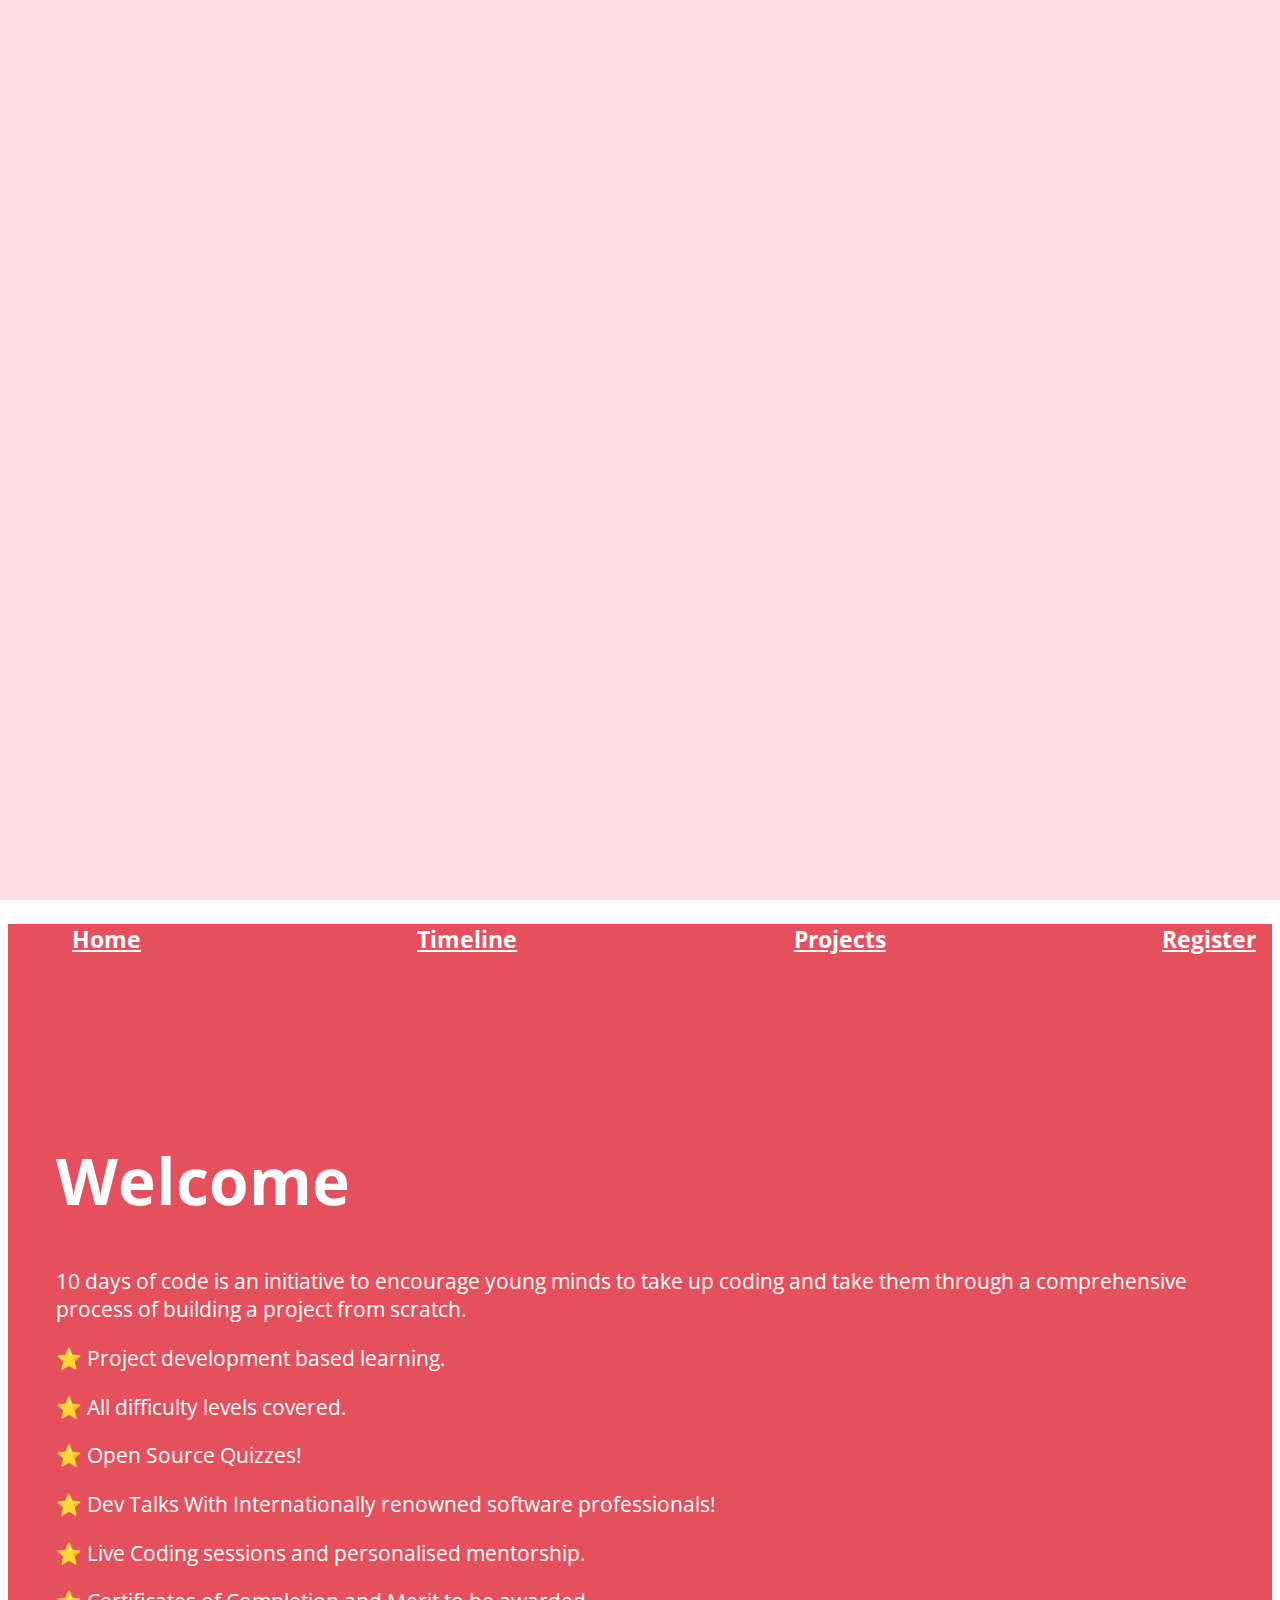
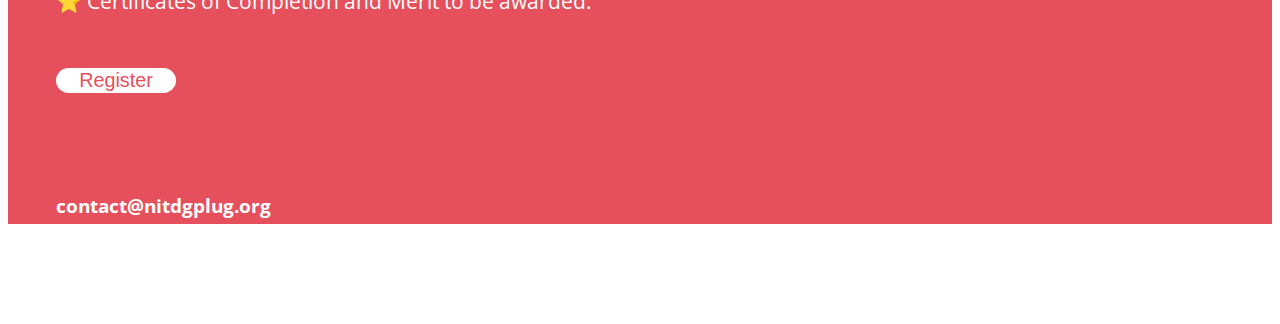
==== index.html @ 74947fd5 "Add google analytics" ====
<!DOCTYPE html>
<html lang="en">
<head>
  <!-- Global site tag (gtag.js) - Google Analytics -->
  <script async src="https://www.googletagmanager.com/gtag/js?id=UA-178760666-1"></script>
  <script>
    window.dataLayer = window.dataLayer || [];
    function gtag(){dataLayer.push(arguments);}
    gtag('js', new Date());

    gtag('config', 'UA-178760666-1');
  </script>
  <meta charset="UTF-8">
  <meta name="viewport" content="width=device-width, initial-scale=1">
  <title>10 Days of Code</title>
  <link rel="stylesheet" type="text/css" href="assets/css/main.css">
  <link rel="stylesheet" href="https://cdnjs.cloudflare.com/ajax/libs/font-awesome/5.14.0/css/all.min.css" integrity="sha512-1PKOgIY59xJ8Co8+NE6FZ+LOAZKjy+KY8iq0G4B3CyeY6wYHN3yt9PW0XpSriVlkMXe40PTKnXrLnZ9+fkDaog==" crossorigin="anonymous" />
  <link rel="stylesheet" href="https://stackpath.bootstrapcdn.com/bootstrap/4.1.2/css/bootstrap.min.css" integrity="sha384-Smlep5jCw/wG7hdkwQ/Z5nLIefveQRIY9nfy6xoR1uRYBtpZgI6339F5dgvm/e9B" crossorigin="anonymous">
  <link rel="stylesheet" href="https://cdnjs.cloudflare.com/ajax/libs/font-awesome/4.7.0/css/font-awesome.min.css">
</head>
<body class="container-fluid">
  <div class="row home">
  <div id="preloader"> 
    <div id="status">
    </div> 
  </div>
  <nav class="navbar navbar-light">
    <a class="navbar-brand" href="#"><img src="images/logo.png" class="logo" width="70"></a>
    <button class="navbar-toggler nav-button" type="button" data-toggle="collapse" data-target="#navbarNav" aria-controls="navbarNav" aria-expanded="false" aria-label="Toggle navigation">
      <span class="navbar-toggler-icon"></span>
    </button>
    <div class="collapse navbar-collapse" id="navbarNav">
      <ul class="navbar-nav">        
            <li class="nav-item mt-2 mt-md-0 text-center">
              <a href="index.html" style="color:white;font-size:1.3em;text-decoration:underline">Home</a>
            </li>
            <li class="nav-item mt-2 mt-md-0 text-center">
              <a href="timeline.html" style="color:white;font-size:1.3em;text-decoration:underline">Timeline</a>
            </li>
            <li class="nav-item mt-2 mt-md-0 text-center">
              <a href="projects.html" style="color:white;font-size:1.3em;text-decoration:underline">Projects</a>
            </li>
            <li class="nav-item mt-2 mt-md-0 text-center">
              <a href="https://docs.google.com/forms/d/e/1FAIpQLSdi8hl3biNPzca7hAUifYdsusA17IC0rdDh055OKSxh5-hP3A/viewform" style="color:white;font-size:1.3em;text-decoration:underline">Register</a>
            </li>         
      </ul>
    </div>
  </nav>
  
    <div class='split-pane1 col-xs-12 col-sm-12 col-md-6 col-lg-6 col-xl-6 d-flex flex-column align-items-center'>
      <img src="images/logo.png" class="glug_logo">
      <div class="d-block" style="margin-top:auto;margin-bottom:auto">
        <div class="d-flex justify-content-center" id="main-image">
        </div>
        <div id="time d-flex justify-content-center">
          <div class="clock"><div id="demo"></div></div>
        </div>
      </div>
      <a href="a" class="scroll-down" address="true"></a>
    </div>
    <div class='split-pane col-xs-12 col-sm-12 col-md-6 col-lg-6 col-xl-6 frontend-side'>
      <div class="links row">
        <a href="index.html"><strong>Home</strong></a>
        <a href="timeline.html"><strong>Timeline</strong></a>
        <a href="projects.html"><strong>Projects</strong></a>
        <a href="https://docs.google.com/forms/d/e/1FAIpQLSdi8hl3biNPzca7hAUifYdsusA17IC0rdDh055OKSxh5-hP3A/viewform"><strong>Register</strong></a>
      </div>
      <div>
        <h1 class="big">
          Welcome
        </h1>
        <p class="description">
          10 days of code is an initiative to encourage young minds to take up coding and take them through a comprehensive process of building a project from scratch.
          <p class="description">⭐ Project development based learning.</p>
          <p class="description">⭐ All difficulty levels covered.</p>
          <p class="description">⭐ Open Source Quizzes!</p>
          <p class="description">⭐ Dev Talks With Internationally renowned software professionals!</p>
          <p class="description">⭐ Live Coding sessions and personalised mentorship.</p>
          <p class="description">⭐ Certificates of Completion and Merit to be awarded.</p> 
          <br><br>
<div class="register">
            <button class="btn-lg reg-btn"><a href="https://docs.google.com/forms/d/e/1FAIpQLSdi8hl3biNPzca7hAUifYdsusA17IC0rdDh055OKSxh5-hP3A/viewform">Register</a></button>
          </div>
          <div class="description1" style="margin-top:5%">
            contact@nitdgplug.org<br>
            +91-8100416433<br>
          </div>
        </p>
        <div class="footer contacts">
          <a href="https://www.facebook.com/nitdgplug" class="fa fa-facebook fa-xs"></a>
          <a href="https://github.com/lugnitdgp" class="fa fa-github fa-xs"></a>
          <a href="https://in.linkedin.com/company/lugnitdgp" class="fa fa-linkedin fa-xs"></a>
        </div>
        <button onclick="topFunction()" id="myBtn" title="Go to top"><i class="fas fa-arrow-up"></i></button>
      </div>
    </div>
  </div>
  <script src="https://code.jquery.com/jquery-3.5.1.min.js" integrity="sha256-9/aliU8dGd2tb6OSsuzixeV4y/faTqgFtohetphbbj0=" crossorigin="anonymous"></script>
  <script src="https://stackpath.bootstrapcdn.com/bootstrap/4.1.2/js/bootstrap.min.js" integrity="sha384-o+RDsa0aLu++PJvFqy8fFScvbHFLtbvScb8AjopnFD+iEQ7wo/CG0xlczd+2O/em" crossorigin="anonymous"></script>
  <!-- <script src="https://ajax.googleapis.com/ajax/libs/jquery/3.1.0/jquery.min.js"></script> -->
  <script src="assets/js/main.js"></script>
  <script src="assets/js/preloader.js"></script>
</body>
</html>
---- assets/css/main.css ----
@import url('https://fonts.googleapis.com/css?family=Open+Sans:300,400,800');

html{
  height: 100%;
  font-family: 'Open Sans', sans-serif;
}
html,body{
  overflow-x: hidden;
}

nav.navbar.navbar-light{
  padding: 0px 0px;
  padding-left: 20px;
  padding-right: 20px;
  padding-top: 8px;
}
#preloader {
  position: fixed;
  top:0;
  left:0;
  right:0;
  bottom:0;
  background-color:#ffdde2; 
  z-index:99999; 
}
#status {
  width:200px;
  height:200px;
  position:absolute;
  left:46%;
  top:35%; 
  background-image:url("https://media.giphy.com/media/STroE7bTBLTzxQUrZc/giphy.gif");
  border-radius: 50%;
  z-index:9999; 
  background-repeat:no-repeat;
  background-position:center;
  margin:-10px 0 0 -36px; 
  background-position: unset;
  background-size: contain;
}

.glug_logo {
  height: 70px;
  position: absolute;
  top:0;
  left:0;
  padding: 20px 0px 0px 20px;
}
.responsive {
  width: auto;
  height: 225px;
  margin-left: auto;
  margin-right: auto;
}
.frontend-side {
  background-color: rgb(230,80,92);
}
.links {
  font-size: 0.4em;
  font-weight: 400;
  display: flex;
  justify-content: space-between;
  margin-top: 1rem;
  margin-right: 1rem !important;
  margin-left: 1rem !important;
}
.links a{
  color: white;
  text-decoration: underline;
}
.links a:hover{
  color:white;
}
.description {
  padding-right: 40px;
  font-size: 0.4em;
  font-weight: bolder;
  margin-bottom: 0 !important;
}
.description1 {
  font-size: 0.4em;
  font-weight: bolder;
}
.contacts .fa {
  text-align: center;
  text-decoration: none;
  background-color: white;
  color: #e6505c;
  font-size: 36px !important;
  border-radius: 50%;
  padding: 5px;
  width: 50px;
  height: 45px;
}
.fa:hover {
    opacity: 0.7;
}

.split-pane1{
  background-size: cover;
  background-repeat: no-repeat;
  background-position: center center;
  background-color: white;
  height: 100vh;
  font-size: 2em;
  color: white;
  font-weight:300;
}

.split-pane{
  background-size: cover;
  background-repeat: no-repeat;
  background-position: center center;
  height: 100vh;
  font-size: 2em;
  color: white;
  font-weight:300;
  padding-left: 3rem !important;
}
.clock {
  display: flex;
  justify-content: center;
  text-align: center;
  border-radius: 30px;
  font-size: 0.4em;
  background-color: rgba(230,80,92,0.2);
  color: black;
}

#demo {
    padding: 10px;
    color: #e6505c;
}

/* .register {
  margin-top: -6%;
} */
button {
  border-radius: 16px !important;
  border: none !important;
  background-color: white;
}
button a{
  color: #e6505c !important;
  text-decoration: none;
}
button a:hover{
  opacity: 0.7;
  text-decoration: none;
}
.reg-btn{
  width: 120px;
}
#myBtn {
  display: none;
  position: fixed;
  bottom: 2.5rem;
  right: 30px;
  z-index: 99;
  border: none;
  outline: none;
  background-color: white;
  color:black;
  cursor: pointer;
  padding: 15px;
  border-radius: 10px;
  font-size: 18px;
}

#myBtn:hover {
  background-color: white; /* Add a dark-grey background on hover */
}


.scroll-down {
  opacity: 1;
  -webkit-transition: all .5s ease-in 3s;
  transition: all .5s ease-in 3s;
}

.scroll-down {
  position: absolute;
  bottom: 20%;
  left: 50%;
  margin-left: -16px;
  display: block;
  width: 38px;
  height: 38px;
  border: 2px solid rgb(230,80,92);
  background-color: rgb(230,80,92);
  background-size: 14px auto;
  border-radius: 50%;
  z-index: 2;
  -webkit-animation: bounce 2s infinite 2s;
  animation: bounce 2s infinite 2s;
  -webkit-transition: all .2s ease-in;
  transition: all .2s ease-in;
}

.scroll-down:before {
    position: absolute;
    top: calc(50% - 8px);
    left: calc(50% - 6px);
    transform: rotate(-45deg);
    display: block;
    width: 12px;
    height: 12px;
    content: "";
    border: 2px solid white;
    border-width: 0px 0 2px 2px;
}

@keyframes bounce {
  0%,
  100%,
  20%,
  50%,
  80% {
    -webkit-transform: translateY(0);
    -ms-transform: translateY(0);
    transform: translateY(0);
  }
  40% {
    -webkit-transform: translateY(-10px);
    -ms-transform: translateY(-10px);
    transform: translateY(-10px);
  }
  60% {
    -webkit-transform: translateY(-5px);
    -ms-transform: translateY(-5px);
    transform: translateY(-5px);
  }
}

@media only screen and (max-width: 767px) {
  .split-pane{
    height: 100vh;
  }
  #status {
    width:150px;
    height:150px;
    left:45%; 
    top:40%; 
  }
  .reg-btn{
    font-size: 15px !important;
    width: 120px;
  }
  .container-fluid {
    padding: 0 !important;
    margin: 0 !important;
    overflow: hidden !important;
  }
  .navbar {
    background-color:rgb(230,80,92) !important;
    width: 100%;
    padding-bottom: 0px;
  }
  .logo {
    margin-top: -10%;
    padding-left: 10px;
    /* padding-top: px; */
    /* height: 8vh; */
    
  }
  .glug_logo {
    display: none;
  }
  #main-image {
    margin-top: -25%;
  }
  .clock {
    margin-left: 50px;
    margin-right: 50px;
  }
  .big {
    font-size: 0.9em;
    padding-top: 40px;
    text-align: center;
  }
  .links {
    display: none !important;
  }
  .contacts .fa {
    font-size: 30px;
  }
  .split-pane{
    padding-left: 1rem !important;
  }
  .description {
    padding: 0 15px;
    font-size: 0.4em;
  }
  .description1 {
    margin-top: 20% !important;
    padding-left: 15px;
    font-size: 0.6em;
  }
  .contacts {
    padding-left: 15px;
  }
  .register {
    padding: 25px 15px !important;
  }
}

@media only screen and (min-width: 767px) and (max-width: 992px){
  nav {
    display: none !important;
  }
  
  .scroll-down{
    display: none;
  }
  .links {
    margin-top: 1rem !important;
    margin-left: -1.5rem !important;
    font-size: 0.5em;
  }
  .register{
    margin-top: -15% !important;
  }
  .reg-btn{
    font-size: 2.2vh !important;
    width: 15vh;
  }
  .big {
    margin-top: 15%;
    font-size: 4vh !important;
  }
  .description {
    font-size: 2.2vh !important;
    font-weight: bolder;
  }
  .description1{
    font-size: 2.1vh;
    font-weight: bold;
    margin-top: 8% !important;
  }
  .contacts .fa{
    text-align: center;
    font-size: 4vh !important;
    width: 6vh !important;
    height: 6vh !important;
  }
  .clock {
    margin-left: 20px;
    margin-right: 20px;
  }
}

/* @media only screen and (min-width: 992px) and (max-width: 1200px){
  nav {
    display: none !important;
  }
  .scroll-down {
    display: none;
  }
  .links {
    margin-top: 1rem !important;
    text-align: center;
    margin-left: -1.0rem !important ;
  }
  .big {
    margin-top: 3rem;
    padding-top: 4% !important;
    font-size: 0.9em;
  }
  .description {
    font-size: 0.6em;
    font-weight: bolder;
  }
  .contacts {
    font-weight: bold;
  }
}

@media only screen and (min-width: 1200px) {
   nav {
    display: none !important;
  }
  
  .contacts .fa {
    font-size: 37px;
  }
  .description {
    font-size: 0.7em;
  }
  .big {
    margin-top: 8rem;
  } 
  .register {
    margin-top: 3rem;
   
  }
  .description1{
    font-size: 0.7em;
    font-weight: bold;
    margin-top: 8% !important;
  }
  .links{
    font-size: 0.6em;
  }
  
} */

@media only screen and (min-width: 992px) {
  .contacts .fa {
    font-size: 37px;
  }
  .description {
    font-size: 2.3vh;
  }
  .big {
    margin-top: 15%;
  }
  .reg-btn{
   
    font-size: 2.2vh !important;
    /* width: 120px; */
  } 
  .register{
    margin-top: -4%;
  }
  
  .description1{
    font-size: 2.1vh;
    font-weight: bold;
    margin-top: 8% !important;
  }
  .links{
    font-size: 2.5vh;
  }
  nav {
    display: none !important;
  }
  .scroll-down{
    display: none;
  }
}
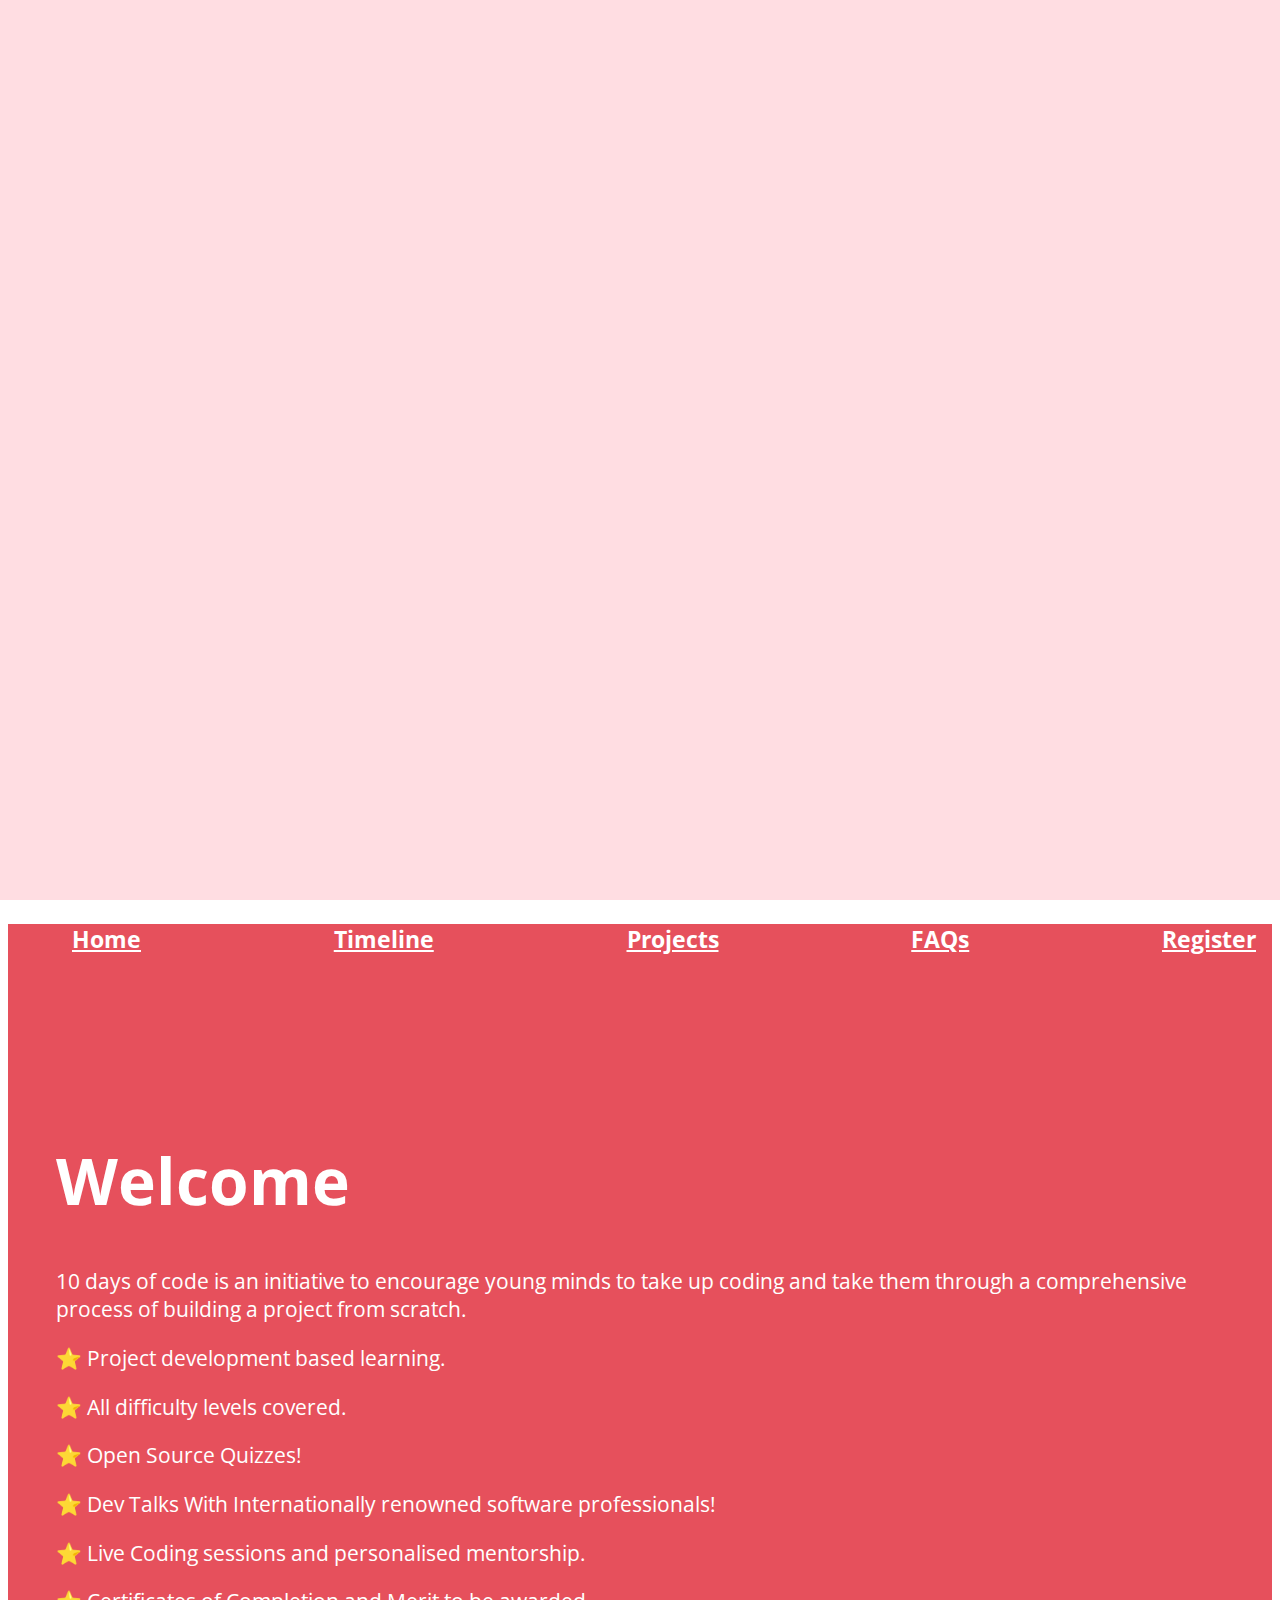
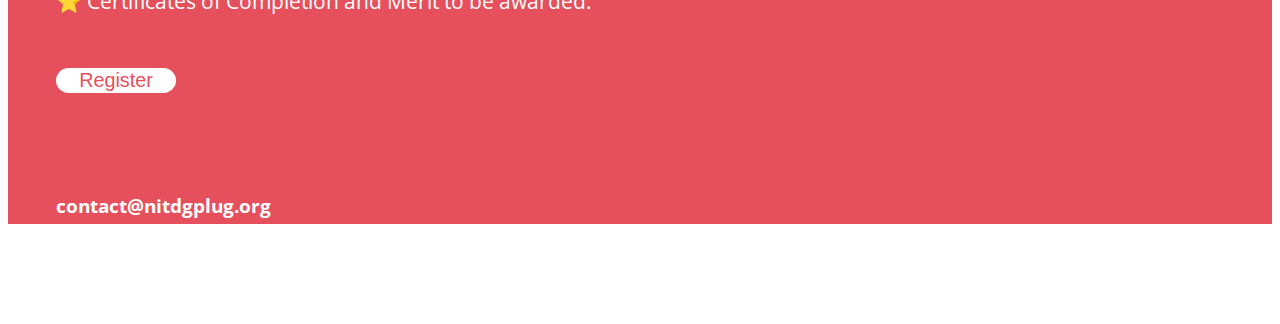
==== commit 1661a2a6: "[ADD]FAQs page added" ====
--- a/index.html
+++ b/index.html
@@ -1,104 +1,115 @@
 <!DOCTYPE html>
 <html lang="en">
+
 <head>
-  <!-- Global site tag (gtag.js) - Google Analytics -->
-  <script async src="https://www.googletagmanager.com/gtag/js?id=UA-178760666-1"></script>
-  <script>
-    window.dataLayer = window.dataLayer || [];
-    function gtag(){dataLayer.push(arguments);}
-    gtag('js', new Date());
+    <!-- Global site tag (gtag.js) - Google Analytics -->
+    <script async src="https://www.googletagmanager.com/gtag/js?id=UA-178760666-1"></script>
+    <script>
+        window.dataLayer = window.dataLayer || [];
 
-    gtag('config', 'UA-178760666-1');
-  </script>
-  <meta charset="UTF-8">
-  <meta name="viewport" content="width=device-width, initial-scale=1">
-  <title>10 Days of Code</title>
-  <link rel="stylesheet" type="text/css" href="assets/css/main.css">
-  <link rel="stylesheet" href="https://cdnjs.cloudflare.com/ajax/libs/font-awesome/5.14.0/css/all.min.css" integrity="sha512-1PKOgIY59xJ8Co8+NE6FZ+LOAZKjy+KY8iq0G4B3CyeY6wYHN3yt9PW0XpSriVlkMXe40PTKnXrLnZ9+fkDaog==" crossorigin="anonymous" />
-  <link rel="stylesheet" href="https://stackpath.bootstrapcdn.com/bootstrap/4.1.2/css/bootstrap.min.css" integrity="sha384-Smlep5jCw/wG7hdkwQ/Z5nLIefveQRIY9nfy6xoR1uRYBtpZgI6339F5dgvm/e9B" crossorigin="anonymous">
-  <link rel="stylesheet" href="https://cdnjs.cloudflare.com/ajax/libs/font-awesome/4.7.0/css/font-awesome.min.css">
+        function gtag() {
+            dataLayer.push(arguments);
+        }
+        gtag('js', new Date());
+
+        gtag('config', 'UA-178760666-1');
+    </script>
+    <meta charset="UTF-8">
+    <meta name="viewport" content="width=device-width, initial-scale=1">
+    <title>10 Days of Code</title>
+    <link rel="stylesheet" type="text/css" href="assets/css/main.css">
+    <link rel="stylesheet" href="https://cdnjs.cloudflare.com/ajax/libs/font-awesome/5.14.0/css/all.min.css" integrity="sha512-1PKOgIY59xJ8Co8+NE6FZ+LOAZKjy+KY8iq0G4B3CyeY6wYHN3yt9PW0XpSriVlkMXe40PTKnXrLnZ9+fkDaog==" crossorigin="anonymous" />
+    <link rel="stylesheet" href="https://stackpath.bootstrapcdn.com/bootstrap/4.1.2/css/bootstrap.min.css" integrity="sha384-Smlep5jCw/wG7hdkwQ/Z5nLIefveQRIY9nfy6xoR1uRYBtpZgI6339F5dgvm/e9B" crossorigin="anonymous">
+    <link rel="stylesheet" href="https://cdnjs.cloudflare.com/ajax/libs/font-awesome/4.7.0/css/font-awesome.min.css">
 </head>
+
 <body class="container-fluid">
-  <div class="row home">
-  <div id="preloader"> 
-    <div id="status">
-    </div> 
-  </div>
-  <nav class="navbar navbar-light">
-    <a class="navbar-brand" href="#"><img src="images/logo.png" class="logo" width="70"></a>
-    <button class="navbar-toggler nav-button" type="button" data-toggle="collapse" data-target="#navbarNav" aria-controls="navbarNav" aria-expanded="false" aria-label="Toggle navigation">
+    <div class="row home">
+        <div id="preloader">
+            <div id="status">
+            </div>
+        </div>
+        <nav class="navbar navbar-light">
+            <a class="navbar-brand" href="#"><img src="images/logo.png" class="logo" width="70"></a>
+            <button class="navbar-toggler nav-button" type="button" data-toggle="collapse" data-target="#navbarNav" aria-controls="navbarNav" aria-expanded="false" aria-label="Toggle navigation">
       <span class="navbar-toggler-icon"></span>
     </button>
-    <div class="collapse navbar-collapse" id="navbarNav">
-      <ul class="navbar-nav">        
-            <li class="nav-item mt-2 mt-md-0 text-center">
-              <a href="index.html" style="color:white;font-size:1.3em;text-decoration:underline">Home</a>
-            </li>
-            <li class="nav-item mt-2 mt-md-0 text-center">
-              <a href="timeline.html" style="color:white;font-size:1.3em;text-decoration:underline">Timeline</a>
-            </li>
-            <li class="nav-item mt-2 mt-md-0 text-center">
-              <a href="projects.html" style="color:white;font-size:1.3em;text-decoration:underline">Projects</a>
-            </li>
-            <li class="nav-item mt-2 mt-md-0 text-center">
-              <a href="https://docs.google.com/forms/d/e/1FAIpQLSdi8hl3biNPzca7hAUifYdsusA17IC0rdDh055OKSxh5-hP3A/viewform" style="color:white;font-size:1.3em;text-decoration:underline">Register</a>
-            </li>         
-      </ul>
+            <div class="collapse navbar-collapse" id="navbarNav">
+                <ul class="navbar-nav">
+                    <li class="nav-item mt-2 mt-md-0 text-center">
+                        <a href="index.html" style="color:white;font-size:1.3em;text-decoration:underline">Home</a>
+                    </li>
+                    <li class="nav-item mt-2 mt-md-0 text-center">
+                        <a href="timeline.html" style="color:white;font-size:1.3em;text-decoration:underline">Timeline</a>
+                    </li>
+                    <li class="nav-item mt-2 mt-md-0 text-center">
+                        <a href="projects.html" style="color:white;font-size:1.3em;text-decoration:underline">Projects</a>
+                    </li>
+                    <li class="nav-item mt-2 mt-md-0 text-center">
+                        <a href="faq.html" style="color:white;font-size:1.3em;text-decoration:underline">FAQs</a>
+                    </li>
+                    <li class="nav-item mt-2 mt-md-0 text-center">
+                        <a href="https://docs.google.com/forms/d/e/1FAIpQLSdi8hl3biNPzca7hAUifYdsusA17IC0rdDh055OKSxh5-hP3A/viewform" style="color:white;font-size:1.3em;text-decoration:underline">Register</a>
+                    </li>
+                </ul>
+            </div>
+        </nav>
+
+        <div class='split-pane1 col-xs-12 col-sm-12 col-md-6 col-lg-6 col-xl-6 d-flex flex-column align-items-center'>
+            <img src="images/logo.png" class="glug_logo">
+            <div class="d-block" style="margin-top:auto;margin-bottom:auto">
+                <div class="d-flex justify-content-center" id="main-image">
+                </div>
+                <div id="time d-flex justify-content-center">
+                    <div class="clock">
+                        <div id="demo"></div>
+                    </div>
+                </div>
+            </div>
+            <a href="a" class="scroll-down" address="true"></a>
+        </div>
+        <div class='split-pane col-xs-12 col-sm-12 col-md-6 col-lg-6 col-xl-6 frontend-side'>
+            <div class="links row">
+                <a href="index.html"><strong>Home</strong></a>
+                <a href="timeline.html"><strong>Timeline</strong></a>
+                <a href="projects.html"><strong>Projects</strong></a>
+                <a href="faq.html"><strong>FAQs</strong></a>
+                <a href="https://docs.google.com/forms/d/e/1FAIpQLSdi8hl3biNPzca7hAUifYdsusA17IC0rdDh055OKSxh5-hP3A/viewform"><strong>Register</strong></a>
+            </div>
+            <div>
+                <h1 class="big">
+                    Welcome
+                </h1>
+                <p class="description">
+                    10 days of code is an initiative to encourage young minds to take up coding and take them through a comprehensive process of building a project from scratch.
+                    <p class="description">⭐ Project development based learning.</p>
+                    <p class="description">⭐ All difficulty levels covered.</p>
+                    <p class="description">⭐ Open Source Quizzes!</p>
+                    <p class="description">⭐ Dev Talks With Internationally renowned software professionals!</p>
+                    <p class="description">⭐ Live Coding sessions and personalised mentorship.</p>
+                    <p class="description">⭐ Certificates of Completion and Merit to be awarded.</p>
+                    <br><br>
+                    <div class="register">
+                        <button class="btn-lg reg-btn"><a href="https://docs.google.com/forms/d/e/1FAIpQLSdi8hl3biNPzca7hAUifYdsusA17IC0rdDh055OKSxh5-hP3A/viewform">Register</a></button>
+                    </div>
+                    <div class="description1" style="margin-top:5%">
+                        contact@nitdgplug.org<br> +91-9475522304 (Liman Rahman)<br>
+                    </div>
+                </p>
+                <div class="footer contacts">
+                    <a href="https://www.facebook.com/nitdgplug" class="fa fa-facebook fa-xs"></a>
+                    <a href="https://github.com/lugnitdgp" class="fa fa-github fa-xs"></a>
+                    <a href="https://in.linkedin.com/company/lugnitdgp" class="fa fa-linkedin fa-xs"></a>
+                </div>
+                <button onclick="topFunction()" id="myBtn" title="Go to top"><i class="fas fa-arrow-up"></i></button>
+            </div>
+        </div>
     </div>
-  </nav>
-  
-    <div class='split-pane1 col-xs-12 col-sm-12 col-md-6 col-lg-6 col-xl-6 d-flex flex-column align-items-center'>
-      <img src="images/logo.png" class="glug_logo">
-      <div class="d-block" style="margin-top:auto;margin-bottom:auto">
-        <div class="d-flex justify-content-center" id="main-image">
-        </div>
-        <div id="time d-flex justify-content-center">
-          <div class="clock"><div id="demo"></div></div>
-        </div>
-      </div>
-      <a href="a" class="scroll-down" address="true"></a>
-    </div>
-    <div class='split-pane col-xs-12 col-sm-12 col-md-6 col-lg-6 col-xl-6 frontend-side'>
-      <div class="links row">
-        <a href="index.html"><strong>Home</strong></a>
-        <a href="timeline.html"><strong>Timeline</strong></a>
-        <a href="projects.html"><strong>Projects</strong></a>
-        <a href="https://docs.google.com/forms/d/e/1FAIpQLSdi8hl3biNPzca7hAUifYdsusA17IC0rdDh055OKSxh5-hP3A/viewform"><strong>Register</strong></a>
-      </div>
-      <div>
-        <h1 class="big">
-          Welcome
-        </h1>
-        <p class="description">
-          10 days of code is an initiative to encourage young minds to take up coding and take them through a comprehensive process of building a project from scratch.
-          <p class="description">⭐ Project development based learning.</p>
-          <p class="description">⭐ All difficulty levels covered.</p>
-          <p class="description">⭐ Open Source Quizzes!</p>
-          <p class="description">⭐ Dev Talks With Internationally renowned software professionals!</p>
-          <p class="description">⭐ Live Coding sessions and personalised mentorship.</p>
-          <p class="description">⭐ Certificates of Completion and Merit to be awarded.</p> 
-          <br><br>
-<div class="register">
-            <button class="btn-lg reg-btn"><a href="https://docs.google.com/forms/d/e/1FAIpQLSdi8hl3biNPzca7hAUifYdsusA17IC0rdDh055OKSxh5-hP3A/viewform">Register</a></button>
-          </div>
-          <div class="description1" style="margin-top:5%">
-            contact@nitdgplug.org<br>
-            +91-8100416433<br>
-          </div>
-        </p>
-        <div class="footer contacts">
-          <a href="https://www.facebook.com/nitdgplug" class="fa fa-facebook fa-xs"></a>
-          <a href="https://github.com/lugnitdgp" class="fa fa-github fa-xs"></a>
-          <a href="https://in.linkedin.com/company/lugnitdgp" class="fa fa-linkedin fa-xs"></a>
-        </div>
-        <button onclick="topFunction()" id="myBtn" title="Go to top"><i class="fas fa-arrow-up"></i></button>
-      </div>
-    </div>
-  </div>
-  <script src="https://code.jquery.com/jquery-3.5.1.min.js" integrity="sha256-9/aliU8dGd2tb6OSsuzixeV4y/faTqgFtohetphbbj0=" crossorigin="anonymous"></script>
-  <script src="https://stackpath.bootstrapcdn.com/bootstrap/4.1.2/js/bootstrap.min.js" integrity="sha384-o+RDsa0aLu++PJvFqy8fFScvbHFLtbvScb8AjopnFD+iEQ7wo/CG0xlczd+2O/em" crossorigin="anonymous"></script>
-  <!-- <script src="https://ajax.googleapis.com/ajax/libs/jquery/3.1.0/jquery.min.js"></script> -->
-  <script src="assets/js/main.js"></script>
-  <script src="assets/js/preloader.js"></script>
+    <script src="https://code.jquery.com/jquery-3.5.1.min.js" integrity="sha256-9/aliU8dGd2tb6OSsuzixeV4y/faTqgFtohetphbbj0=" crossorigin="anonymous"></script>
+    <script src="https://stackpath.bootstrapcdn.com/bootstrap/4.1.2/js/bootstrap.min.js" integrity="sha384-o+RDsa0aLu++PJvFqy8fFScvbHFLtbvScb8AjopnFD+iEQ7wo/CG0xlczd+2O/em" crossorigin="anonymous"></script>
+    <!-- <script src="https://ajax.googleapis.com/ajax/libs/jquery/3.1.0/jquery.min.js"></script> -->
+    <script src="assets/js/main.js"></script>
+    <script src="assets/js/preloader.js"></script>
 </body>
-</html>
+
+</html>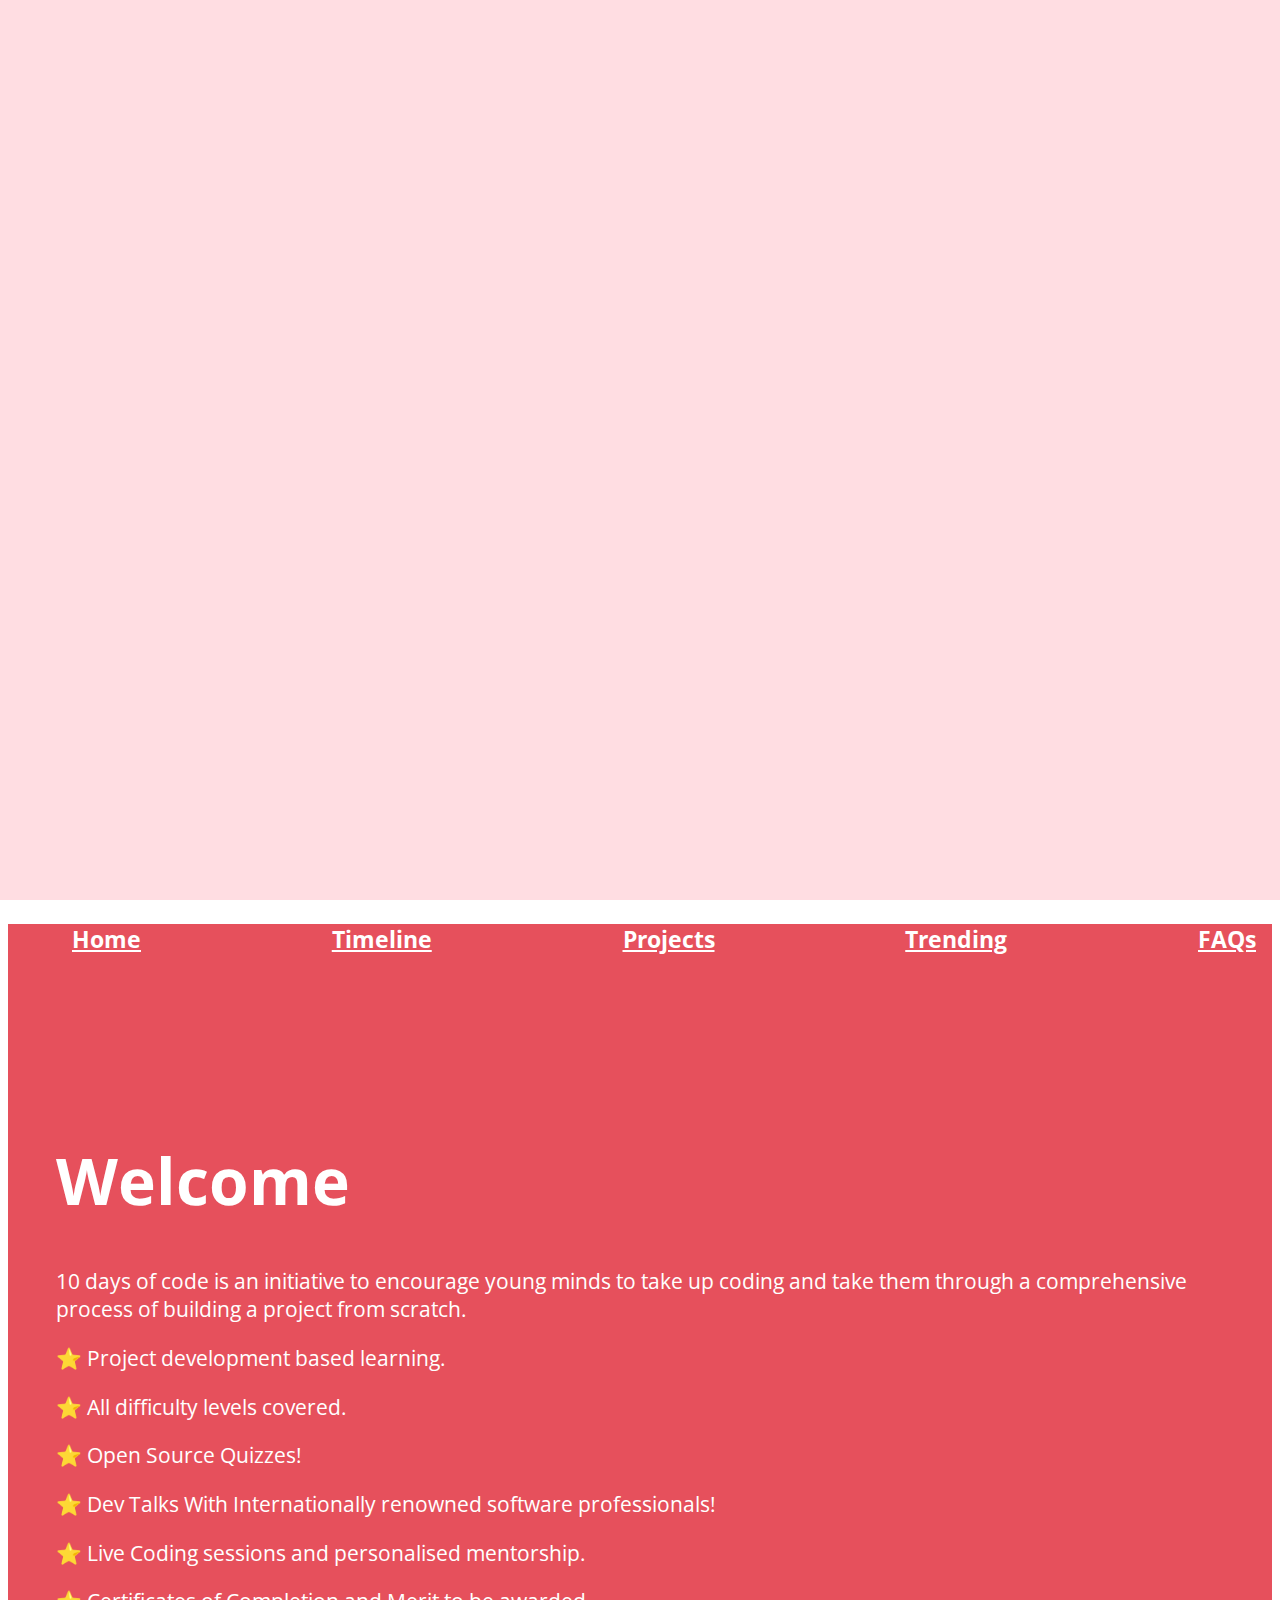
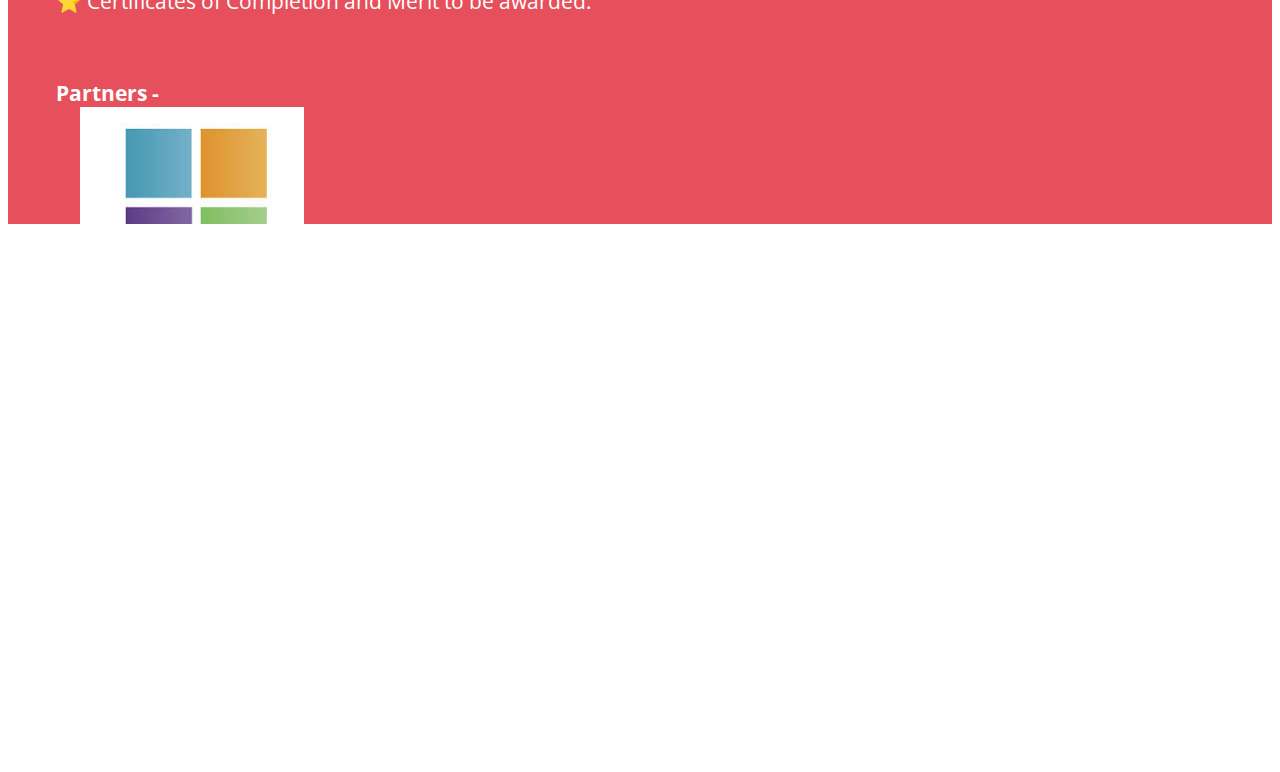
==== commit afb7e683: "Adding link to test funda logo" ====
--- a/index.html
+++ b/index.html
@@ -22,7 +22,13 @@
     <link rel="stylesheet" href="https://stackpath.bootstrapcdn.com/bootstrap/4.1.2/css/bootstrap.min.css" integrity="sha384-Smlep5jCw/wG7hdkwQ/Z5nLIefveQRIY9nfy6xoR1uRYBtpZgI6339F5dgvm/e9B" crossorigin="anonymous">
     <link rel="stylesheet" href="https://cdnjs.cloudflare.com/ajax/libs/font-awesome/4.7.0/css/font-awesome.min.css">
 </head>
-
+<style>
+    .logo {
+        margin-top: -10%;
+        padding-left: 10px;
+       margin-left: 10px;
+    }
+</style>
 <body class="container-fluid">
     <div class="row home">
         <div id="preloader">
@@ -30,33 +36,42 @@
             </div>
         </div>
         <nav class="navbar navbar-light">
-            <a class="navbar-brand" href="#"><img src="images/logo.png" class="logo" width="70"></a>
+             <a class="navbar-brand" href="#"><img src="images/logo.png" class="logo" width="70"></a>
+ 
             <button class="navbar-toggler nav-button" type="button" data-toggle="collapse" data-target="#navbarNav" aria-controls="navbarNav" aria-expanded="false" aria-label="Toggle navigation">
       <span class="navbar-toggler-icon"></span>
     </button>
             <div class="collapse navbar-collapse" id="navbarNav">
                 <ul class="navbar-nav">
                     <li class="nav-item mt-2 mt-md-0 text-center">
-                        <a href="index.html" style="color:white;font-size:1.3em;text-decoration:underline">Home</a>
+                        <a href="index.html" style="color:white;font-size:1.1em;text-decoration:underline">Home</a>
                     </li>
                     <li class="nav-item mt-2 mt-md-0 text-center">
-                        <a href="timeline.html" style="color:white;font-size:1.3em;text-decoration:underline">Timeline</a>
+                        <a href="timeline.html" style="color:white;font-size:1.1em;text-decoration:underline">Timeline</a>
                     </li>
                     <li class="nav-item mt-2 mt-md-0 text-center">
-                        <a href="projects.html" style="color:white;font-size:1.3em;text-decoration:underline">Projects</a>
+                        <a href="projects.html" style="color:white;font-size:1.1em;text-decoration:underline">Projects</a>
                     </li>
                     <li class="nav-item mt-2 mt-md-0 text-center">
-                        <a href="faq.html" style="color:white;font-size:1.3em;text-decoration:underline">FAQs</a>
+                        <a href="trending.html" style="color:white;font-size:1.1em;text-decoration:underline">Trending</a>
                     </li>
                     <li class="nav-item mt-2 mt-md-0 text-center">
+                        <a href="faq.html" style="color:white;font-size:1.1em;text-decoration:underline">FAQs</a>
+                    </li>
+
+                    <!-- <li class="nav-item mt-2 mt-md-0 text-center">
                         <a href="https://docs.google.com/forms/d/e/1FAIpQLSdi8hl3biNPzca7hAUifYdsusA17IC0rdDh055OKSxh5-hP3A/viewform" style="color:white;font-size:1.3em;text-decoration:underline">Register</a>
-                    </li>
+                    </li> -->
                 </ul>
             </div>
         </nav>
 
         <div class='split-pane1 col-xs-12 col-sm-12 col-md-6 col-lg-6 col-xl-6 d-flex flex-column align-items-center'>
+            
             <img src="images/logo.png" class="glug_logo">
+            <img src="images/codingBlock.png" class="glug_logo1">
+            <a href="https://testfunda.com/"><img src="[data-uri]" class="glug_logo2"></a>
+            <img src="images/jetbrains.png" class="glug_logo3">
             <div class="d-block" style="margin-top:auto;margin-bottom:auto">
                 <div class="d-flex justify-content-center" id="main-image">
                 </div>
@@ -73,8 +88,9 @@
                 <a href="index.html"><strong>Home</strong></a>
                 <a href="timeline.html"><strong>Timeline</strong></a>
                 <a href="projects.html"><strong>Projects</strong></a>
+                <a href="trending.html"><strong>Trending</strong></a>
                 <a href="faq.html"><strong>FAQs</strong></a>
-                <a href="https://docs.google.com/forms/d/e/1FAIpQLSdi8hl3biNPzca7hAUifYdsusA17IC0rdDh055OKSxh5-hP3A/viewform"><strong>Register</strong></a>
+                <!-- <a href="https://docs.google.com/forms/d/e/1FAIpQLSdi8hl3biNPzca7hAUifYdsusA17IC0rdDh055OKSxh5-hP3A/viewform"><strong>Register</strong></a> -->
             </div>
             <div>
                 <h1 class="big">
@@ -88,9 +104,23 @@
                     <p class="description">⭐ Dev Talks With Internationally renowned software professionals!</p>
                     <p class="description">⭐ Live Coding sessions and personalised mentorship.</p>
                     <p class="description">⭐ Certificates of Completion and Merit to be awarded.</p>
-                    <br><br>
+                    <br>
+                    <div class="container">
+                    <div class="row short">
+                        <p class="description"><strong>Partners - </strong></p>
+                        <img src="images/codingBlock.png" class="small">
+                        <img src="[data-uri]" class="small">
+                        <img src="images/jetbrains.png" class="small1">
+                    </div>
+                    <!-- <div class="row">
+                        <p class="description"><strong> Certification partner - </strong></p>
+            <img src="[data-uri]" class="small1">
+
+                    </div> -->
+                    </div>
+                    <br>
                     <div class="register">
-                        <button class="btn-lg reg-btn"><a href="https://docs.google.com/forms/d/e/1FAIpQLSdi8hl3biNPzca7hAUifYdsusA17IC0rdDh055OKSxh5-hP3A/viewform">Register</a></button>
+                        <p class="reg-btn">Registrations Now Stand Closed. Thank You For The Overwhelming Response.</p>
                     </div>
                     <div class="description1" style="margin-top:5%">
                         contact@nitdgplug.org<br> +91-9475522304 (Liman Rahman)<br>
